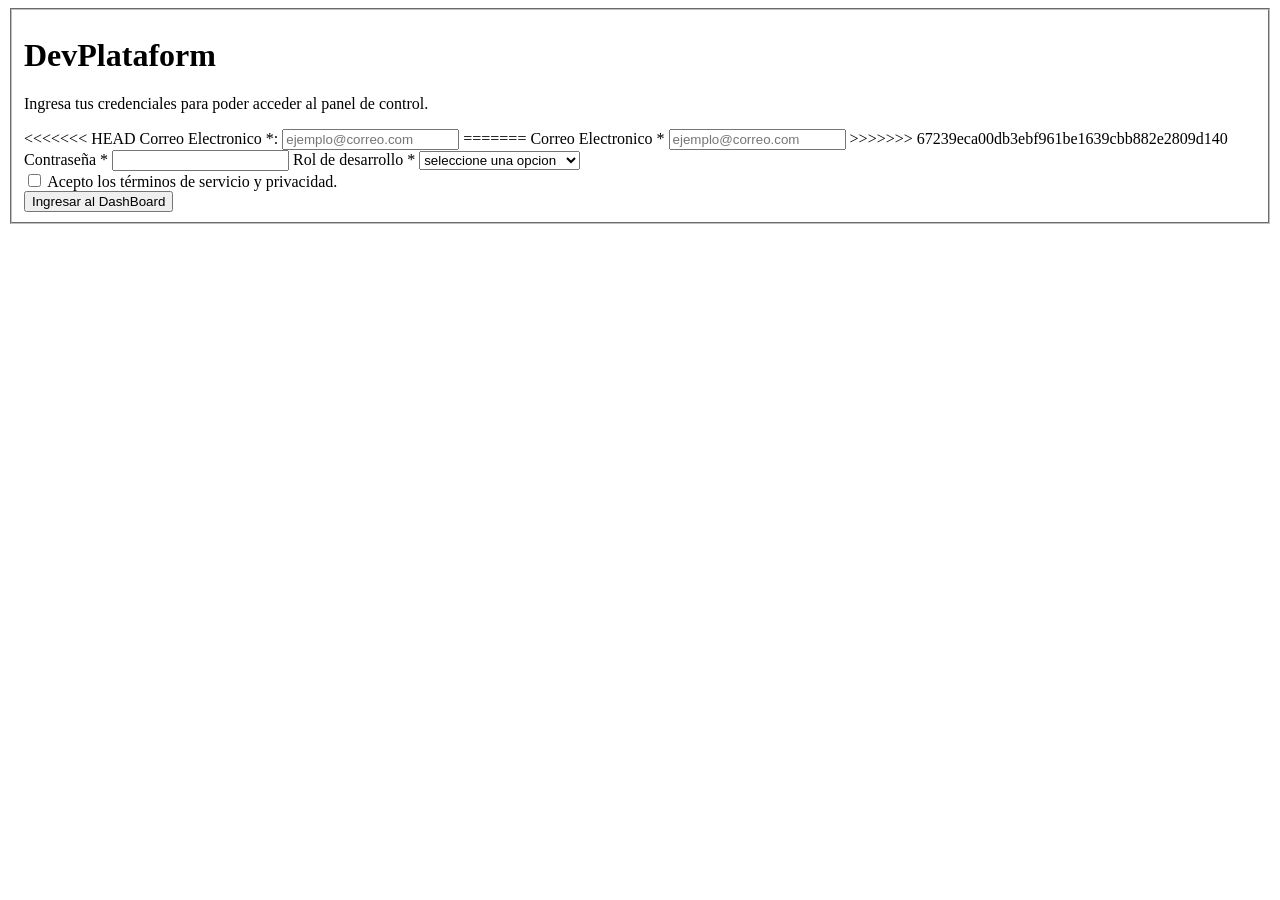
==== js/index.html @ b95529de "Merge branch 'main' of https://github.com/josearenas082000-rgb/DevPlataform" ====
<!DOCTYPE html>
<html lang="es">
<head>
    <meta charset="UTF-8">
    <meta name="viewport" content="width=device-width, initial-scale=1.0">
    <title>DevPlatform - Login</title>
    <link rel="stylesheet" href="CSS/styles.css">
</head>
<body>
    <div class="container">
        <form action="dashboard.html" method="get">
            <fieldset>

                <h1>Dev<span class="luces">Plataform</span></h1>
                <p class="textoP">Ingresa tus credenciales para poder acceder al panel de control.</p>

<<<<<<< HEAD
                <label for="correo">Correo Electronico *: </label>
                
                <input type="email" name="correo" id="correoo" required placeholder="ejemplo@correo.com">
=======
                <label for="correo">Correo Electronico *</label>
                <input type="email" name="correo" id="correo" required placeholder="ejemplo@correo.com">
>>>>>>> 67239eca00db3ebf961be1639cbb882e2809d140

                <label for="contraseña">Contraseña *</label>
                <input type="password" name="contraseña" id="contraseña" required minlength="7">
                
                <label for="rol">Rol de desarrollo *</label>
                <select name="desplegable" id="rol" required>
                    <option value="" disabled selected>seleccione una opcion</option>
                    <option value="desarrolladorFronted">Desarrollador Frontend</option>
                    <option value="desarrolladorBakend">Desarrollador Backend</option>
                    <option value="desarrolladorFullstack">Desarrollador FullStack</option>
                </select>

                <div class="checkbox">
                    <input type="checkbox" id="checkbox" required>
                    <label for="checkbox">Acepto los términos de servicio y privacidad.</label>
                </div>

                <button type="submit" class="btn-ingresar">Ingresar al DashBoard</button>

            </fieldset>
        </form>
    </div>
</body>
</html>
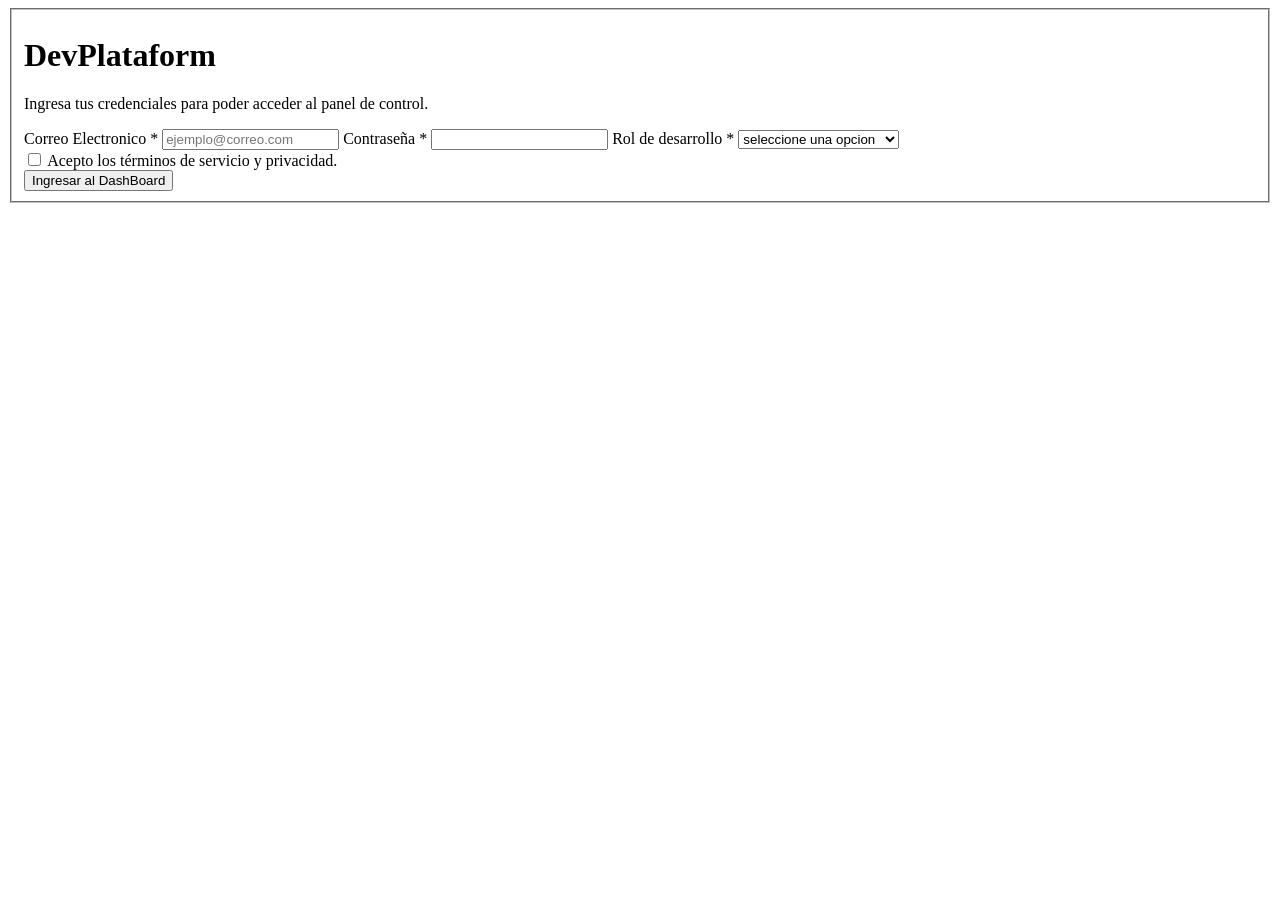
==== commit 62917c47: "cambios" ====
--- a/js/index.html
+++ b/js/index.html
@@ -13,15 +13,9 @@
 
                 <h1>Dev<span class="luces">Plataform</span></h1>
                 <p class="textoP">Ingresa tus credenciales para poder acceder al panel de control.</p>
-
-<<<<<<< HEAD
-                <label for="correo">Correo Electronico *: </label>
                 
-                <input type="email" name="correo" id="correoo" required placeholder="ejemplo@correo.com">
-=======
                 <label for="correo">Correo Electronico *</label>
                 <input type="email" name="correo" id="correo" required placeholder="ejemplo@correo.com">
->>>>>>> 67239eca00db3ebf961be1639cbb882e2809d140
 
                 <label for="contraseña">Contraseña *</label>
                 <input type="password" name="contraseña" id="contraseña" required minlength="7">
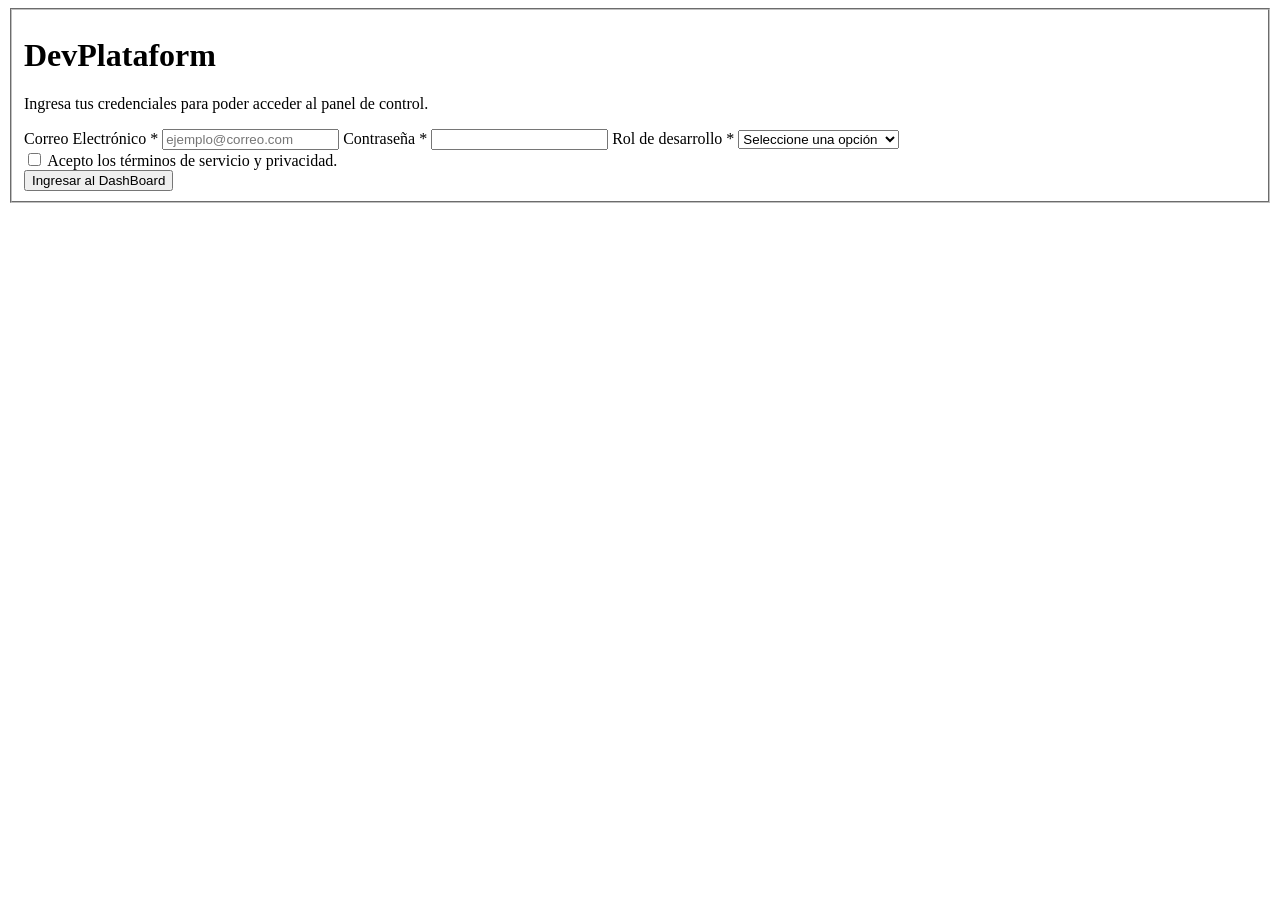
==== commit b44d3a45: "index, cambio" ====
--- a/js/index.html
+++ b/js/index.html
@@ -10,11 +10,10 @@
     <div class="container">
         <form action="dashboard.html" method="get">
             <fieldset>
-
                 <h1>Dev<span class="luces">Plataform</span></h1>
                 <p class="textoP">Ingresa tus credenciales para poder acceder al panel de control.</p>
                 
-                <label for="correo">Correo Electronico *</label>
+                <label for="correo">Correo Electrónico *</label>
                 <input type="email" name="correo" id="correo" required placeholder="ejemplo@correo.com">
 
                 <label for="contraseña">Contraseña *</label>
@@ -22,7 +21,7 @@
                 
                 <label for="rol">Rol de desarrollo *</label>
                 <select name="desplegable" id="rol" required>
-                    <option value="" disabled selected>seleccione una opcion</option>
+                    <option value="" disabled selected>Seleccione una opción</option>
                     <option value="desarrolladorFronted">Desarrollador Frontend</option>
                     <option value="desarrolladorBakend">Desarrollador Backend</option>
                     <option value="desarrolladorFullstack">Desarrollador FullStack</option>
@@ -34,7 +33,6 @@
                 </div>
 
                 <button type="submit" class="btn-ingresar">Ingresar al DashBoard</button>
-
             </fieldset>
         </form>
     </div>
